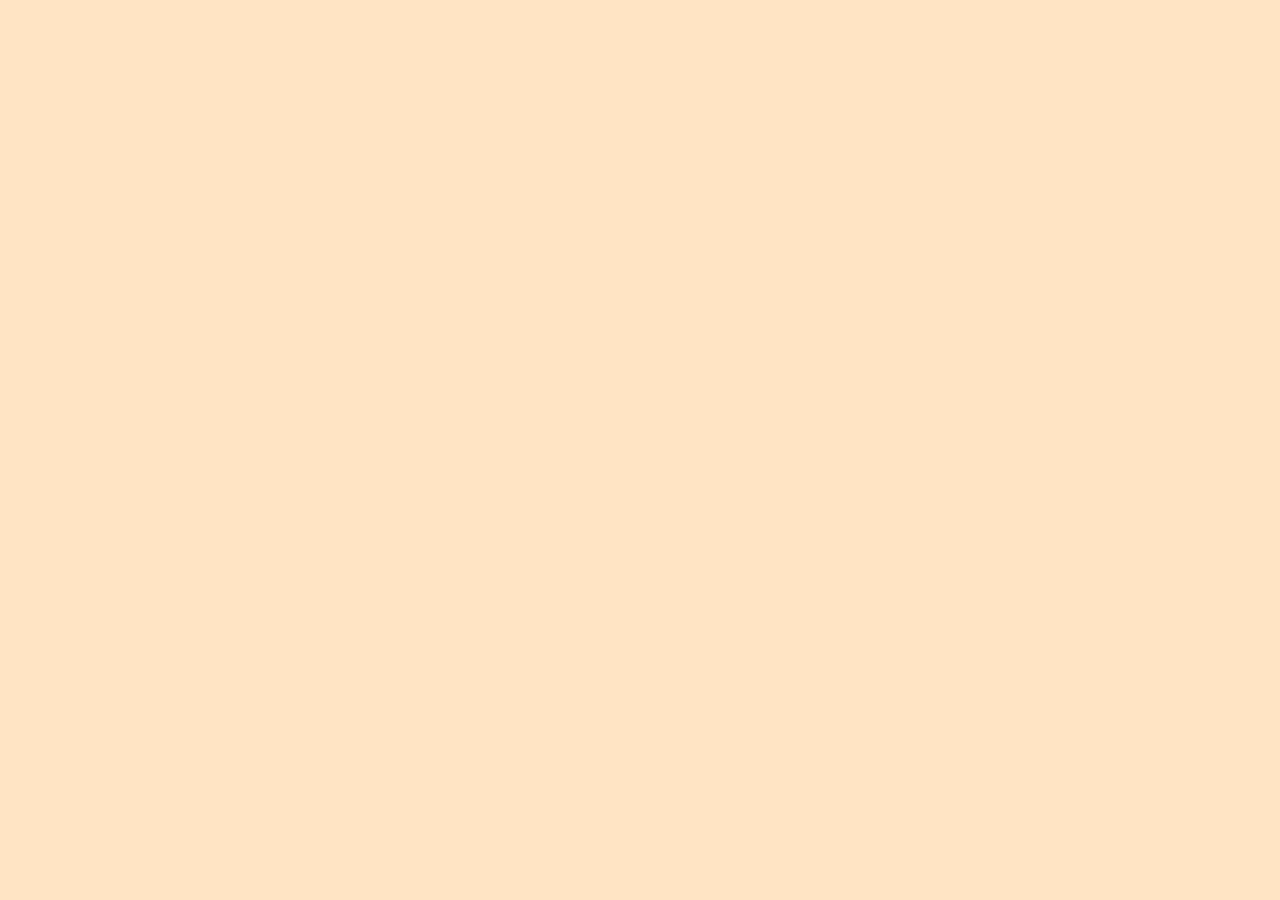
==== index.html @ 9099e70f "changed php & css link" ====
<!DOCTYPE html>
<head>
    <title>Welcome to Pauls Art shop</title>
    <link rel="stylesheet" href="standard.css">
</head>
<body>
    <!-- Navigation bar, across the top -->
  <?php include 'header.html';?>
    <!-- main body of page, first page when viewing the website -->
</body>
</html>
---- standard.css ----
html {
    background-color: bisque;
    width: 100%;
}
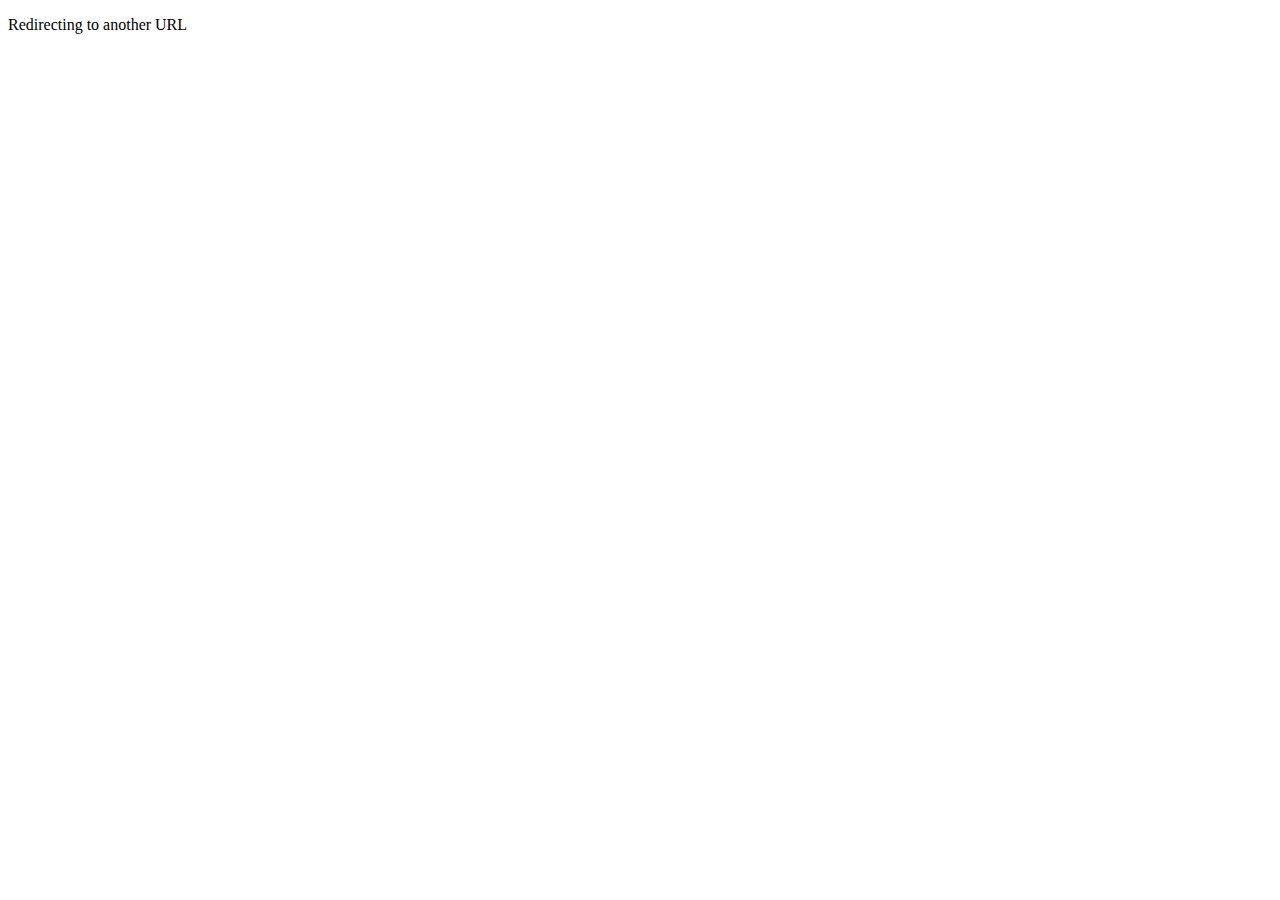
==== commit 4e3850d2: "Create index.html" ====
--- a/index.html
+++ b/index.html
@@ -1,11 +1,10 @@
 <!DOCTYPE html>
-<head>
-    <title>Welcome to Pauls Art shop</title>
-    <link rel="stylesheet" href="standard.css">
-</head>
-<body>
-    <!-- Navigation bar, across the top -->
-  <?php include 'header.html';?>
-    <!-- main body of page, first page when viewing the website -->
-</body>
-</html>+<html>
+   <head>
+      <title>HTML Meta Tag</title>
+      <meta http-equiv = "refresh" content = "index.php" />
+   </head>
+   <body>
+      <p>Redirecting to another URL</p>
+   </body>
+</html>
